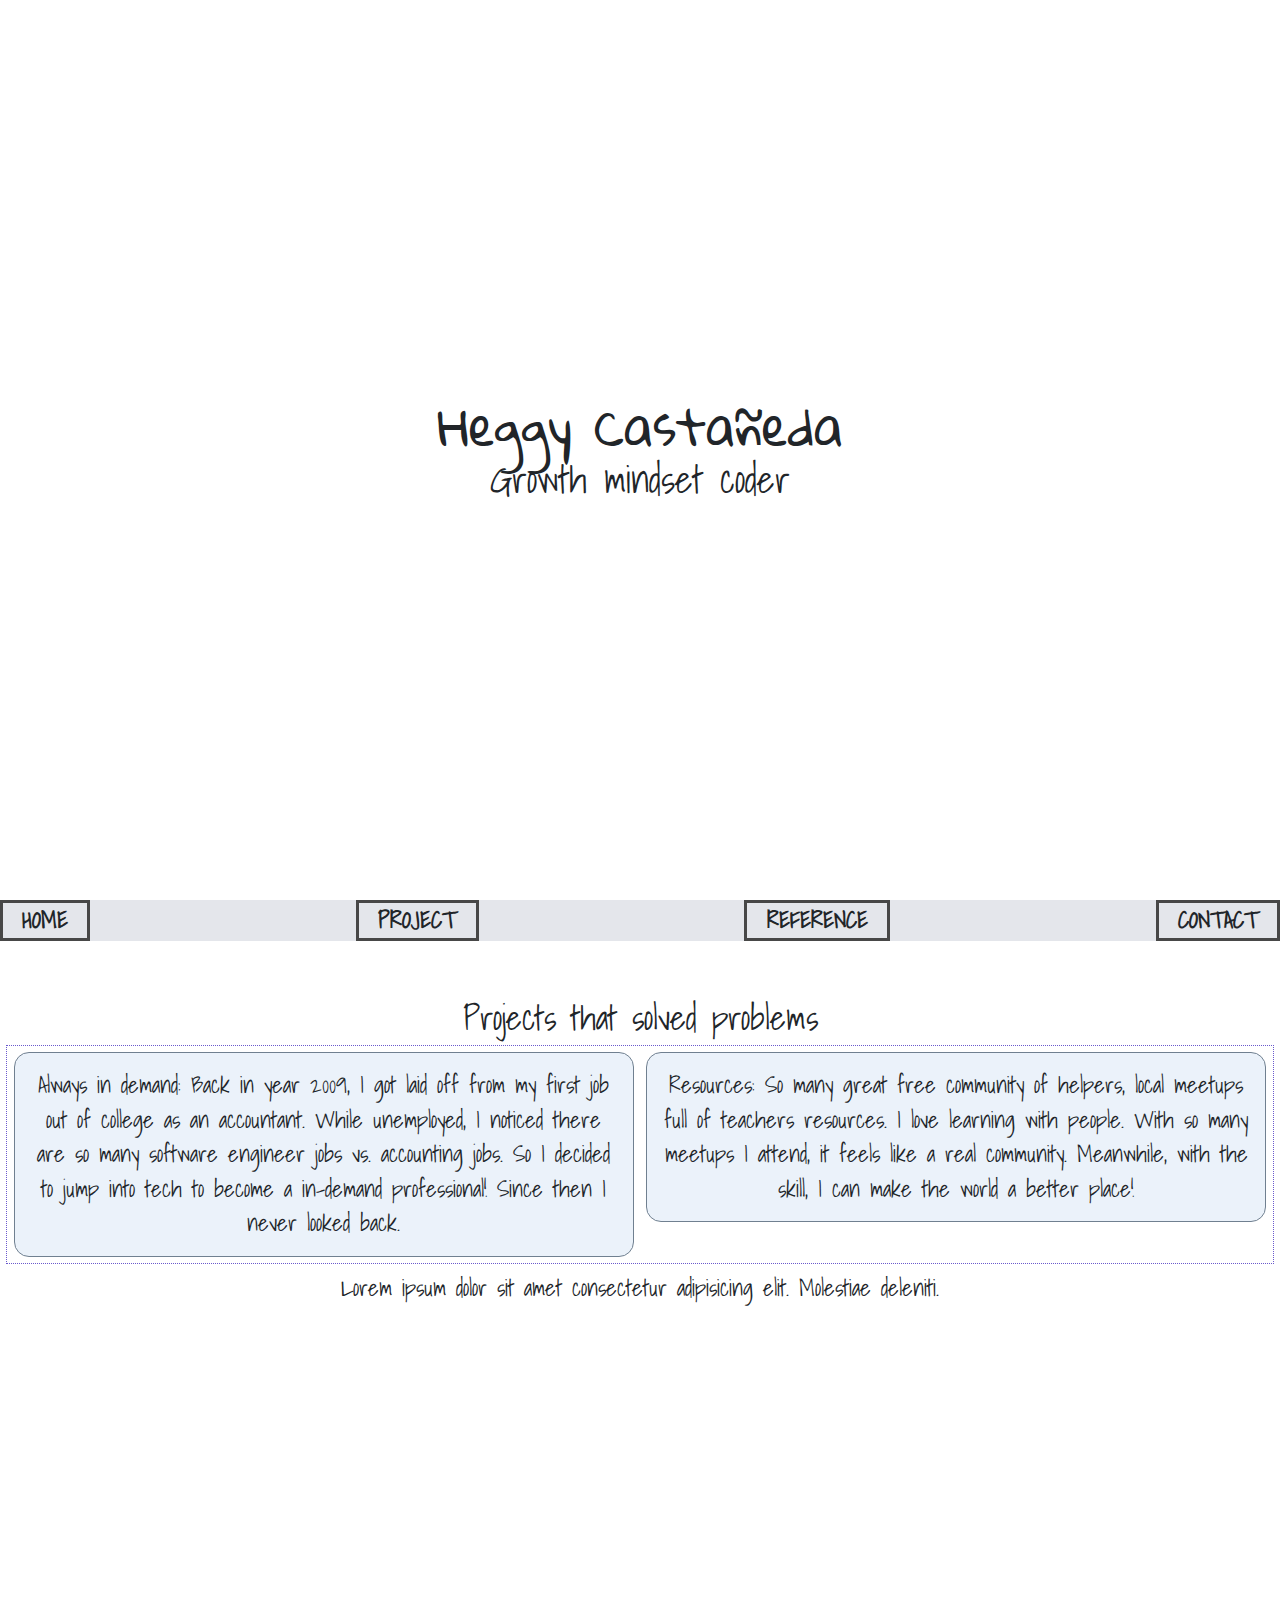
==== index.html @ a6bff555 "grid now has 2 kid col" ====
<!DOCTYPE html>
<html lang="en">
<head>
  <meta charset="UTF-8">
  <!-- must include following to make my site responsive -->
  <meta name="viewport" content="width=device-width, initial-scale=1.0">
  <meta http-equiv="X-UA-Compatible" content="ie=edge">
  <title>Portfolio | Heggy Castañeda</title>
  <!-- google font -->
  <link href="https://fonts.googleapis.com/css?family=Gloria+Hallelujah|Shadows+Into+Light" rel="stylesheet">
  <!-- font awesome -->
  <link rel="stylesheet" href="https://use.fontawesome.com/releases/v5.7.2/css/all.css" integrity="sha384-fnmOCqbTlWIlj8LyTjo7mOUStjsKC4pOpQbqyi7RrhN7udi9RwhKkMHpvLbHG9Sr" crossorigin="anonymous">
  <!-- bootstrap 4 -->
  <script src="https://code.jquery.com/jquery-3.2.1.slim.min.js" integrity="sha384-KJ3o2DKtIkvYIK3UENzmM7KCkRr/rE9/Qpg6aAZGJwFDMVNA/GpGFF93hXpG5KkN" crossorigin="anonymous"></script>
  <script src="https://cdnjs.cloudflare.com/ajax/libs/popper.js/1.12.9/umd/popper.min.js" integrity="sha384-ApNbgh9B+Y1QKtv3Rn7W3mgPxhU9K/ScQsAP7hUibX39j7fakFPskvXusvfa0b4Q" crossorigin="anonymous"></script>
  <link rel="stylesheet" href="https://maxcdn.bootstrapcdn.com/bootstrap/4.0.0/css/bootstrap.min.css" integrity="sha384-Gn5384xqQ1aoWXA+058RXPxPg6fy4IWvTNh0E263XmFcJlSAwiGgFAW/dAiS6JXm" crossorigin="anonymous">
  <script src="https://maxcdn.bootstrapcdn.com/bootstrap/4.0.0/js/bootstrap.min.js" integrity="sha384-JZR6Spejh4U02d8jOt6vLEHfe/JQGiRRSQQxSfFWpi1MquVdAyjUar5+76PVCmYl" crossorigin="anonymous"></script>
  <!-- custom style -->
  <link rel="stylesheet" href="css/style.css">

  <!-- favicon  -->
  <link rel="shortcut icon" href="https://cdn.glitch.com/cb093bfd-142f-45b3-bdb4-52ff49e0a1c2%2Fme.jpeg?1550895237146" type="image/x-icon">
  <!-- font awesome -->
  <link rel="stylesheet" href="https://use.fontawesome.com/releases/v5.7.2/css/all.css" integrity="sha384-fnmOCqbTlWIlj8LyTjo7mOUStjsKC4pOpQbqyi7RrhN7udi9RwhKkMHpvLbHG9Sr" crossorigin="anonymous">
</head>
<body>
  <header id="home"></header>
    <div id="landing-page-flex">
      <div class="top-level-wrapper-flex">
        <div id="top-level">
          <h1>Heggy Castañeda</h1>
        </div>
        <div id="subHeader">
          <h2>Growth mindset coder</h2>
        </div>
        <div class="bouncy arrow-point-down">
          <a class="fas fa-angle-double-down" href="project">
          </a>
        </div>
      </div>
    </div>
  </header> 

  <nav class="nav-wrapper-flex">
      <!-- href, id match so it can jump -->
      <!-- wrap the links so it is display: block -->
      <div><a href="#home">home</a></div> 
      <div><a href="#project">project</a></div> 
      <div><a href="#reference">reference</a></div>
      <div><a href="#contact">contact</a></div>
  </nav><!-- end of nav-wrapper -->
  <!-- hamburger menu -->
  <i class="fas fa-bars hamburger-menu-icon"></i>
  <div class="hamburger-nav-bar">
    <nav>
        <div><a href="#home">home</a></div> 
        <div><a href="#project">project</a></div>
        <div><a href="#reference">reference</a></div>
        <div><a href="#contact">contact</a></div>
    </nav><!-- end of nav-wrapper -->
  </div>
  <main>
    <section id="project">
      <div class="h3wrapper-flex">
        <h3>Projects that solved problems</h3>
      </div><!-- End of h3wrapper-flex-->

      <!-- ##### let's try grid here  ####-->
      <!-- for my parent grid container (grid-row) I add clearfix to keep following elements not intrude into my grid system -->
      <div class="grid-row clearfix">
        <div class="grid-column testi-grid-col-half">Always in demand: Back in year 2009, I got laid off from my first job out of college as an accountant.  While unemployed, I noticed there are so many software engineer jobs vs. accounting jobs. So I decided to jump into tech to become a in-demand professional!  Since then I never looked back.</div>
        <div class="grid-column testi-grid-col-half">Resources: So many great free community of helpers, local meetups full of teachers resources.  I love learning with people.  With so many meetups I attend, it feels like a real community.  Meanwhile, with the skill, I can make the world a better place!</div>
      </div><!-- end of why-grid-parentContainer -->
      


      <!-- carousel -->
      <!-- https://getbootstrap.com/docs/4.0/components/carousel/#with-captions -->
      <div class="carousel-item">
        <img src="./image/restapplg.png" alt="restaurant review">
        <!-- when user click go pop out and  -->
        <!--  <a href="https://wizardly-albattani-92f76c.netlify.com/"></a> -->
        <!-- hide them initially with .d-none and bring them back on medium-sized devices with .d-md-block. -->
        <div class="carousel-caption d-none d-md-block">
          <h5> restaurant review </h5>
          <p> Responsive site review restaurant </p>
        </div>
        <h3>Restaurant Review</h3>

        <!-- carousel -->
        <!-- https://getbootstrap.com/docs/4.0/components/carousel/#with-captions -->
        
      </div>
      <div class="carousel-item">
        <img src="./image/todoapp.png" alt="Todo app">
        <!-- when user click go pop out and  -->
        <!--  <a href="https://wizardly-albattani-92f76c.netlify.com/"></a> -->
        <!-- hide them initially with .d-none and bring them back on medium-sized devices with .d-md-block. -->
        <div class="carousel-caption d-none d-md-block">
          <h5> Todo app </h5>
          <p> Track your todos </p>
        </div>
      <!-- https://heggy231.github.io/todoList/ -->
      </div>
    </section>
    
    <section id="testimonial-flex-wrapper">
      <div id="testimonial-1">
        Lorem ipsum dolor sit amet consectetur adipisicing elit. Molestiae deleniti.
      </div>
      <div id="testimonial-2">
        Placeat ullam necessitatibus. Ea sit repellendus dolorum labore nesciunt, ab maxime ipsum aspernatur.
      </div>
      <div id="testimonial-3">
        Architecto et cumque minus, provident porro perspiciatis.
      </div>
    </section>
    <section id="contact"></section>
  </main>
  <footer id="social-flex">
      <i class="fab fa-linkedin-in"></i> |
  </footer>
  <script src="./script.js"
  ></script>
</body>
</html>
---- css/style.css ----
/* Color Palette 
https://coolors.co/848fa5-f2f6d0-474747-ebf2fa-829191
sweet pea https://coolors.co/ac92a6-7a918d-d8d5db-eae8ff-d2d5dd
#474747: OUTER SPACE 
#F2F6D0: LIGHT GOLDENROD YELLOW
#EAE8FF: GLITTER 
#D8D5DB: GAINSBORO
#D2D5DD: LIGHT GRAY
#EBF2FA: ANTI-FLASH WHITE
google font custom fonts
font-family: 'Shadows Into Light', cursive; (fun)
font-family: 'Gloria Hallelujah', cursive; (fun thick)

*/

/* Global overrides
   ================================================================ */

/* box sizing */
html {
  box-sizing: border-box;
}
*, *:before, *:after {
  box-sizing: inherit;
}
/* ----- end of  box sizing https://css-tricks.com/box-sizing/ ---- */

/* clearfix keeps following elements to come inside of floated elements */
.clearfix:after {
  display: table;
  clear: both;
  content: "";
}

html {

  /* makes the font size 10px in rem easy calculation 
  browser overall font-size 16px > 16 * .625 = 10px
  1.6 rem * 10px = 16px */
  /* Usually default font-size of the browser is 16px. Setting font-size: 100% will make 1rem = 16px. But it will make calculations a little difficult. A better way is to set font-size: 62.5%. Because 62.5% of 16px is 10px. Which makes 1rem = 10px.
  https://medium.com/code-better/css-units-for-font-size-px-em-rem-79f7e592bb97
  */
  font-size: 62.5%; /* 1em = 10px */
  color: #474747; /* OUTER SPACE */
  background-color: #EBF2FA; /* ANTI-FLASH WHITE */
}
/* catch all for overflow */
img, embed, object, video {
  max-width: 100%;
}

a {
  font-weight: bold;
  color: inherit;
  text-decoration: none;
}

a:hover {
  /* color: #F2F6D0; LIGHT GOLDENROD YELLOW */
  background-color: #D8D5DB; /* GAINSBORO*/
  /* rounded hover highlite */
  border-radius: 1rem;
  text-decoration: none;
}

html, body, main {
  /* 100% of height of viewport
  https://youtu.be/wBlBTO7mqoI?t=659 
    always put body 100vh, margin: 0 when starting project
  */
  min-height: 100vh;
  width: 100%;
  font-family: 'Shadows Into Light', cursive;
  font-size: 1.2rem;
  /* center things */
  margin: 0 auto;
  text-align: center;
}
body {
  height: 100%;
  /* margin: 0 1rem; */
}
/* Layout
   ================================================================ */
/* ####### centered name on landing page ######### */
/* https://git.generalassemb.ly/sf-wdi-51/css-flexbox#flexbox-to-the-rescue 
   https://codepen.io/heggy231/pen/omKxwr
*/
#landing-page-flex {
  /* transform: translate(50%, 50%); */
  height: 100vh;
  /* width: 100vw; */
  display:flex;
  margin: 0 auto;
  /* flex direction default is row so set it column */
  flex-direction: column;
  /* text is center */
  justify-content: center;
  align-items: center;
}

/* Arrow down indication for more content below */
/* https://git.generalassemb.ly/ga-wdi-lessons/css-animations 
 * keyframe animations: 
 * To keyframe animate a CSS element, we need two components - the animation structure itself, and then a call to the animation with specific instructions. 
 * https://webdesign.tutsplus.com/articles/15-inspiring-examples-of-css-animation-on-codepen--cms-23937
 * https://www.w3schools.com/css/css3_animations.asp

 */
/* [x] little arrow bounce 
      [x] bouncing arrow
        - https://codepen.io/bisaillonyannick/pen/pvZeGg

        - https://developer.mozilla.org/en-US/docs/Web/CSS/animation-name
*/
.top-level-wrapper-flex {
  display:flex;
  flex-direction: column;
  /* where do I want my main axis to be here I want centered 
  https://youtu.be/wBlBTO7mqoI?t=1050
  */
  /* use outline when testing this doesn't takce up any space! */
  /* outline: 3px red; */
  justify-content: center;
  align-items: center;
}


/* to animate: 1) call the animation name, 2) set keyframes time and (x,y) coordinates*/
.bouncy {
  -webkit-animation-name: bounce;
  -webkit-animation-duration: 5s;
  -webkit-animation-iteration-count: infinite;
  animation-name: bounce;
  animation-duration: 5s;
  animation-iteration-count: infinite;
}
/* tell css how bounce will behave */
/* @keyframes bounce {
  0% {
    transform: translate(0, 0)
  } */
  /* https://css-tricks.com/css-keyframe-animation-delay-iterations/ 
   https://css-tricks.com/almanac/properties/a/animation/
  */
@keyframes bounce {
  0% {
    transform: translate(0, 0);
  }
  20% {
    transform: translate(0, 0);
  }
  40% {
    transform: translate(0, 4rem);
  }
  60% {
    transform: translate(0, 0);
  }
  80% {
    transform: translate(0, 2rem);
  }
  90% {
    transform: translate(0, 0);
  }
  100% {
    transform: translate(0, 0);
  }
}

/* ###### creating nav bar using flex ######## */
.nav-wrapper-flex {
  overflow: hidden;
  display: flex;
  /* how much each flex item div will grown relative to rest */
  justify-content: space-between;
  background-color: rgba(210, 213, 221, 0.6) /* light gray with transp*/

}

/* Navbar links */
.nav-wrapper-flex div {
  text-align: center;
  text-decoration: none;
  text-transform: uppercase;
  border: solid, #474747 !important;
}
.nav-wrapper-flex div a {
  /* adding padding so that when hover background color covers whole thing  */
  padding: 0 1rem;
}

/* ###### sticky nav bar ######## */
/* https://git.generalassemb.ly/sf-wdi-51/css-flexbox#problem-2-make-the-footer-stick 

w3 https://www.w3schools.com/jsref/tryit.asp?filename=tryjsref_prop_element_offsettop_sticky
*/

.sticky-nav {
  position: fixed;
  top:0;
  width: 100vw;
}

/* Add cushion for smooth movement (as the navigation bar becomes sticky to the top (position:fixed and top:0) */
.sticky, main {
  padding-top: 3rem;
}

/* Headings
   ================================================================ */
h1, h2, h3, h4, h5, h6 {
  margin: 0;
  padding: 0;
}
#top-level {
  font-family: 'Gloria Hallelujah', cursive;
}


/* Parallax Scrolling Effect */
/* https://www.youtube.com/watch?v=d34GsFz-HkY&feature=youtu.be */
/* 
[ ] find cool 2 img - background img credit: natbg.com
https://www.maxpixel.net/Coral-Volcanic-Rock-Background-Great-Adventure-3062014
[ ] add parallex effect page

*/

/* hamburger menu */

.hamburger-nav-bar {
  display: none;
}
.hamburger-menu-icon {
  display: none !important;
}
/* Testimonial */
#testimonial-flex-wrapper {
  display: flex;
  justify-content: center;
  
}

#testimonial-flex-wrapper div {
  text-align: center;
}

#testimonial-2, #testimonial-3 {
  display: none;
}

.h3wrapper-flex {
  display: flex;
  justify-content: center;
}

/* Grid why I started coding */
/* https://git.generalassemb.ly/sf-wdi-51/wireframes-layouts-grid-systems#introduction-grids */

/* Filter out only first-generation child tags grid-column.  But no nested ones (second-gen) doesn't get picked!!
section > .grid-column */
section .grid-column {
  padding: 15px;
  background-color: #EBF2FA;
  
}
/* But changing padding wouldn't make a difference since box-sizing is set to border-box
   Add border to see where my col sits
*/
/* for my parent grid container I add clearfix to keep following elements not intrude into my grid system */
.grid-row {
  margin: .5%;  /* Question:  why right side doesn't get margin??? */
  /* put border around my row during testing */
  border: 1px dotted slateblue;
}
.grid-column {
  /* lets make col to float */
  float: left;
  margin: .5%;
  position: relative;
  /* put border around my col during testing */
  border: 1px solid slategray;
  border-radius: 15px; /* make my box round edge*/
  /* I put center text-align to my main section already. so just inherit it please */
  text-align: inherit;
}
/* set my kid col to take up hal of parent row grid container */
.testi-grid-col-half {
  width: 49%; /* remeber I added margin .5 on this col so I need to minu 1% (left, right) it can't be 50% here*/
}
/*
cheatsheet for grid calc for all dimension
Remember, all grid must equal to 12 in total 
.column-1 { width: 8.33%; }
.column-2 { width: 16.66%; }
.column-3 { width: 25%; }
.column-4 { width: 33.33%; }
.column-5 { width: 41.66%; }
.column-6 { width: 50%; }
.column-7 { width: 58.33%; }
.column-8 { width: 66.66%; }
.column-9 { width: 75%; }
.column-10 { width: 83.33%; }
.column-11 { width: 91.66%; }
.column-12 { width: 100%; }
*/
/* (n / 12) * 100 = 6/12 * 100 =  16.66% */



/* Footer
   ================================================================ */
footer {
  clear: both;
  color: #bbb;
  display: flex;
  justify-content: center;
}

/* when viewport width is 690px or less do this*/
@media only screen and (max-width: 690px) {
  .hamburger-menu-icon {
    display: block !important;
  }
  .nav-wrapper-flex {
    display: none;
  }
}
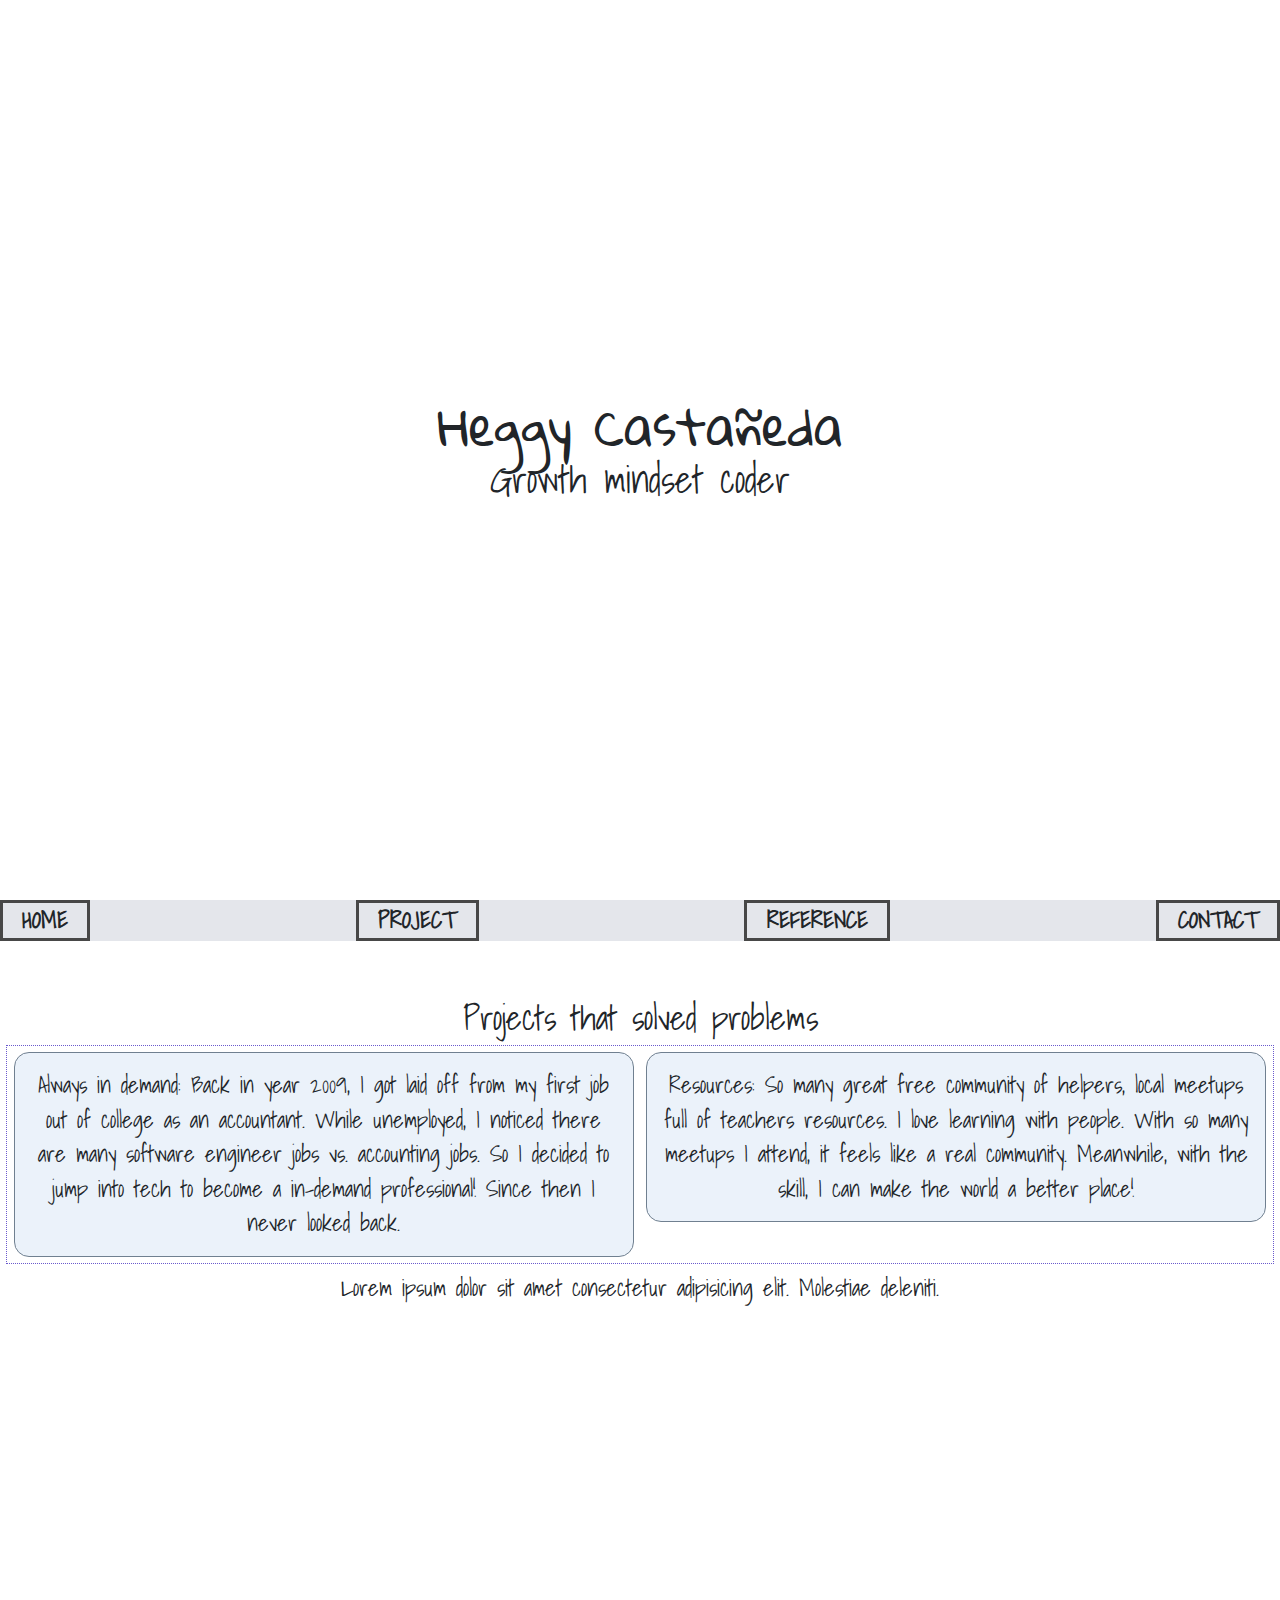
==== commit 572b1356: "setTime out with no () attempt#2" ====
--- a/index.html
+++ b/index.html
@@ -69,7 +69,7 @@
       <!-- ##### let's try grid here  ####-->
       <!-- for my parent grid container (grid-row) I add clearfix to keep following elements not intrude into my grid system -->
       <div class="grid-row clearfix">
-        <div class="grid-column testi-grid-col-half">Always in demand: Back in year 2009, I got laid off from my first job out of college as an accountant.  While unemployed, I noticed there are so many software engineer jobs vs. accounting jobs. So I decided to jump into tech to become a in-demand professional!  Since then I never looked back.</div>
+        <div class="grid-column testi-grid-col-half">Always in demand: Back in year 2009, I got laid off from my first job out of college as an accountant.  While unemployed, I noticed there are many software engineer jobs vs. accounting jobs. So I decided to jump into tech to become a in-demand professional!  Since then I never looked back.</div>
         <div class="grid-column testi-grid-col-half">Resources: So many great free community of helpers, local meetups full of teachers resources.  I love learning with people.  With so many meetups I attend, it feels like a real community.  Meanwhile, with the skill, I can make the world a better place!</div>
       </div><!-- end of why-grid-parentContainer -->
       
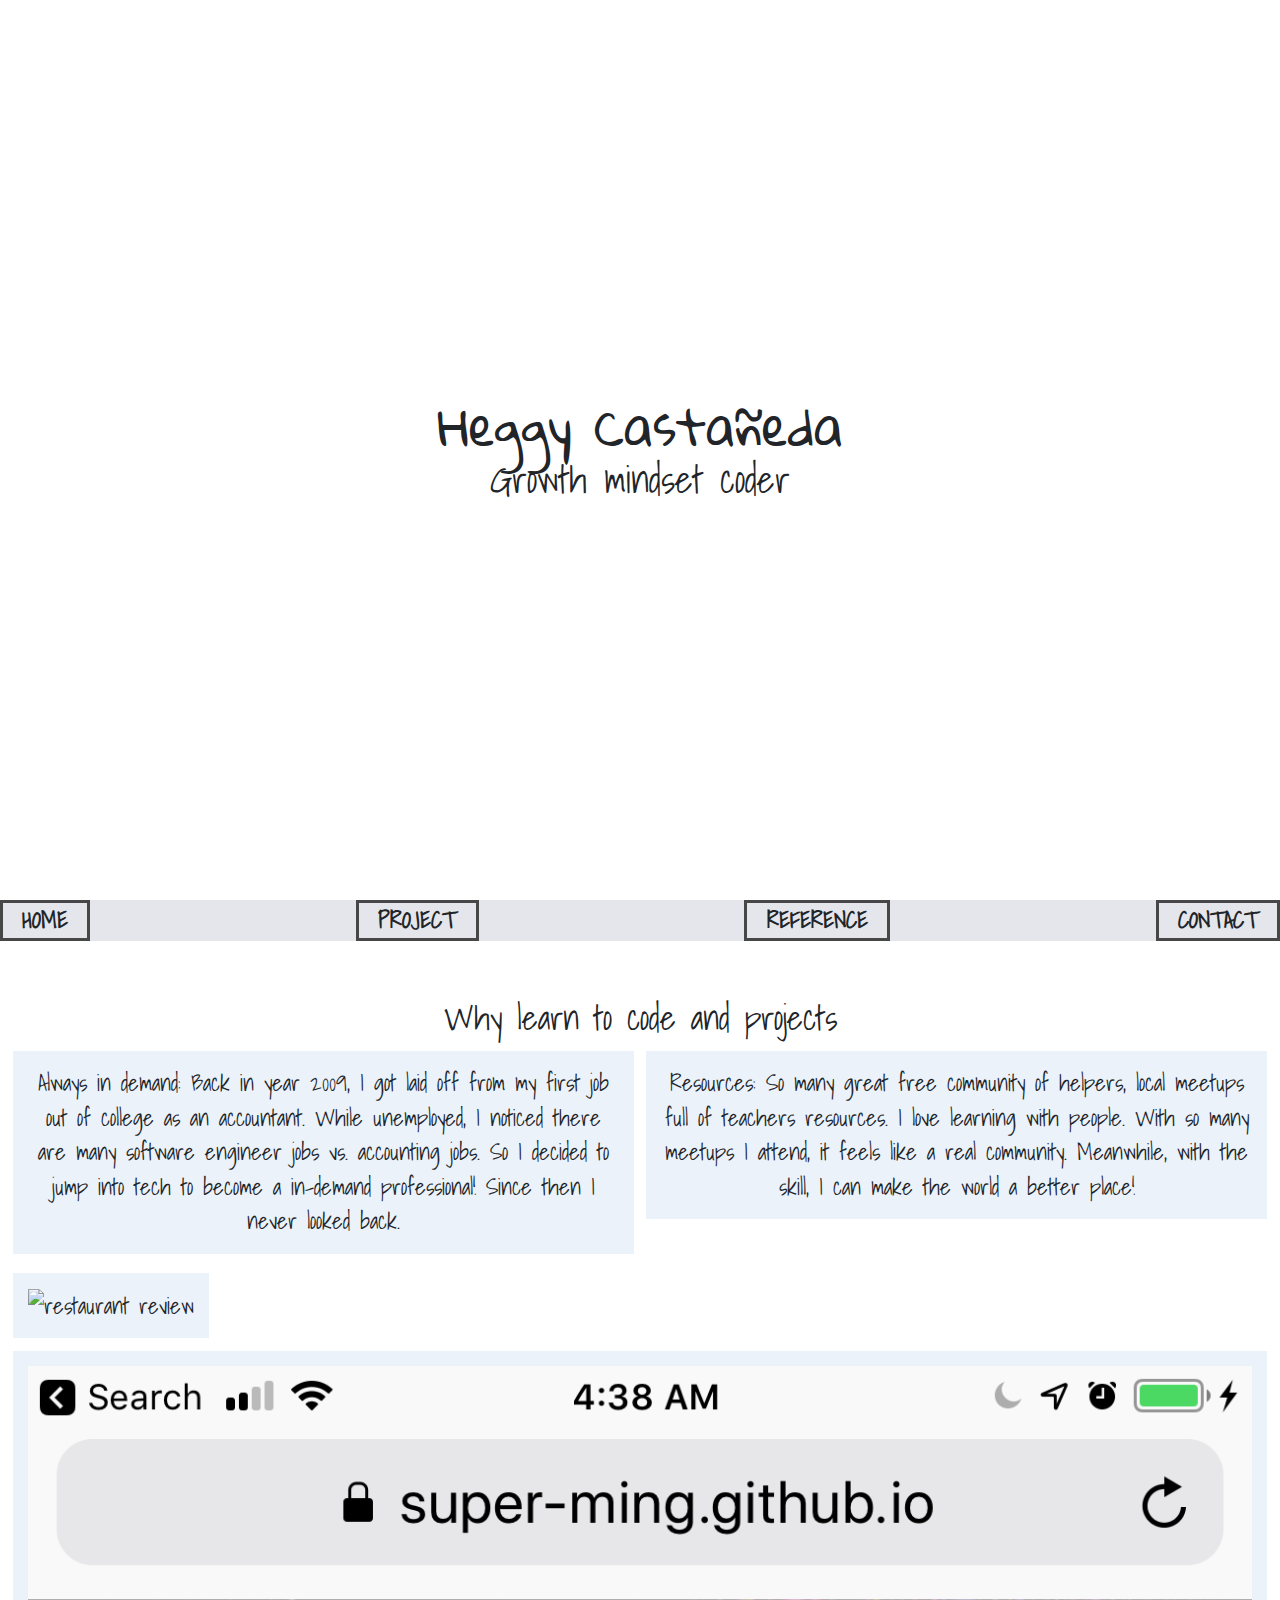
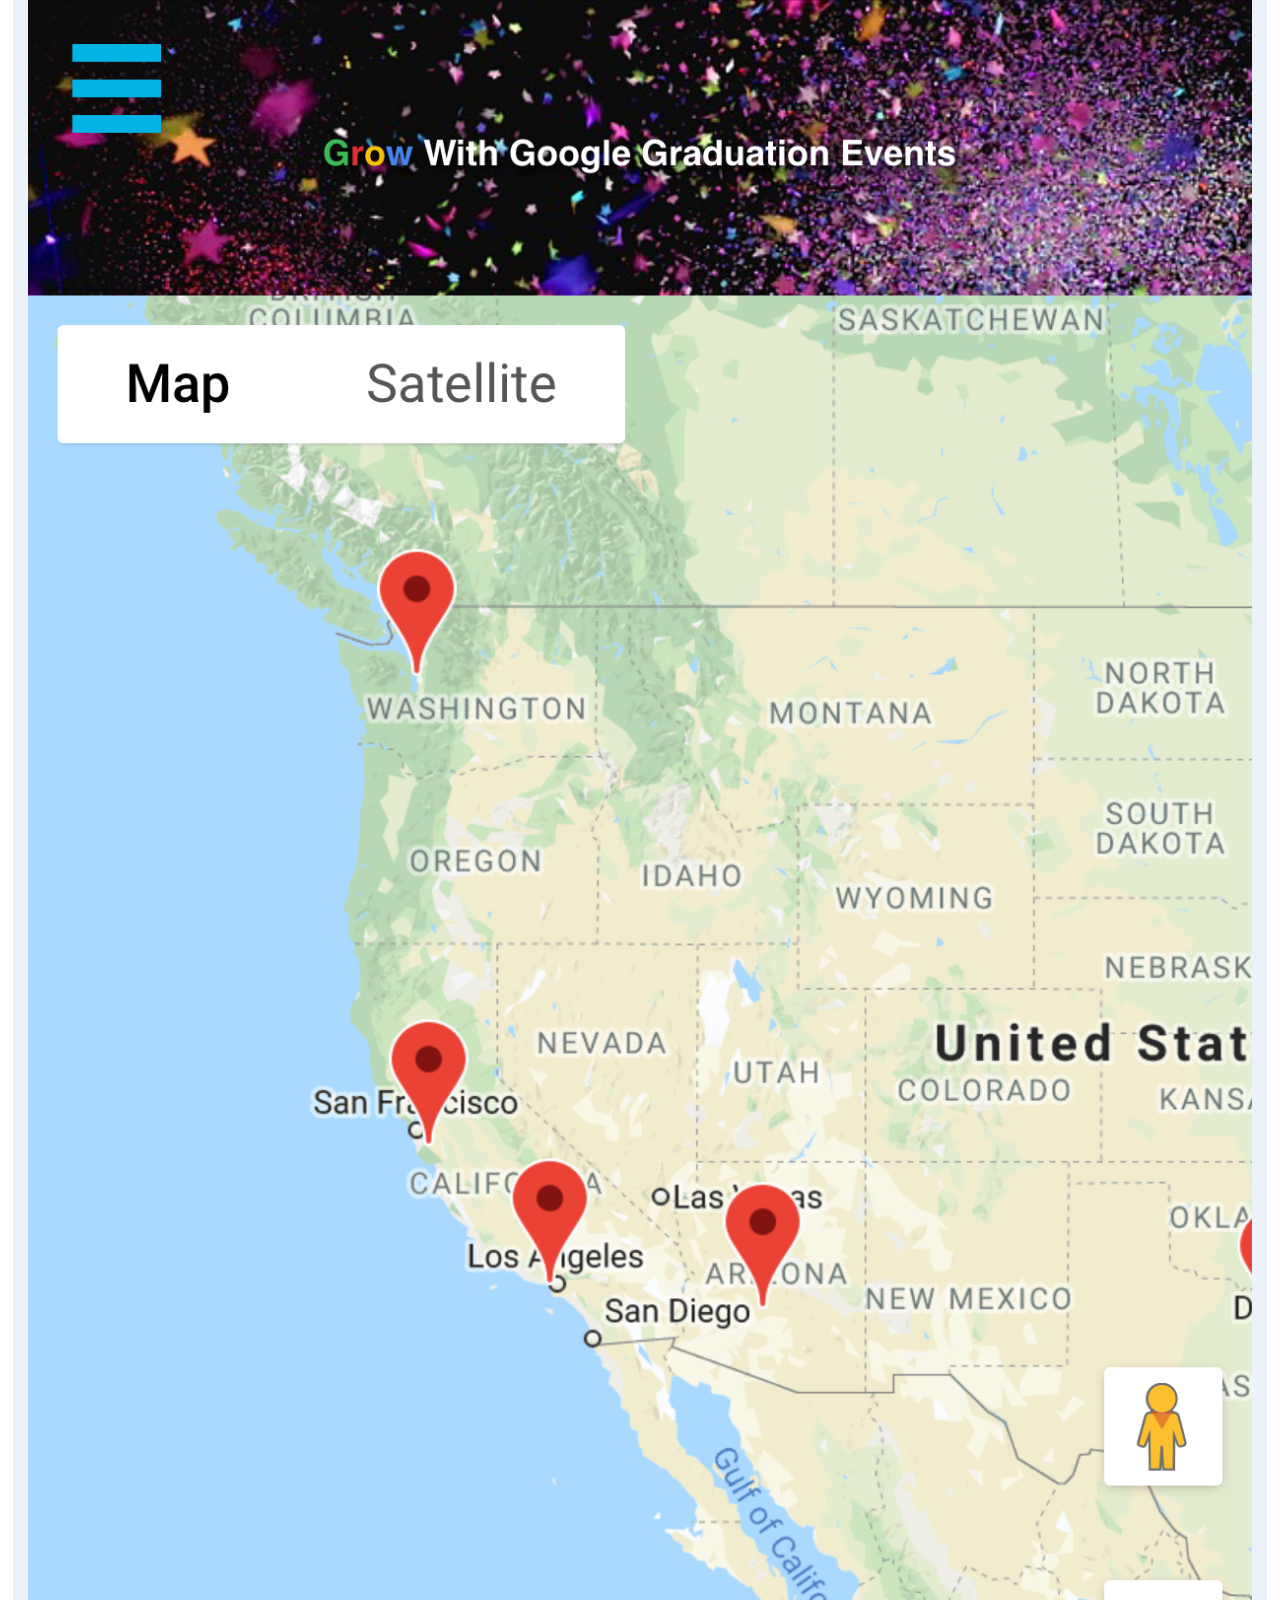
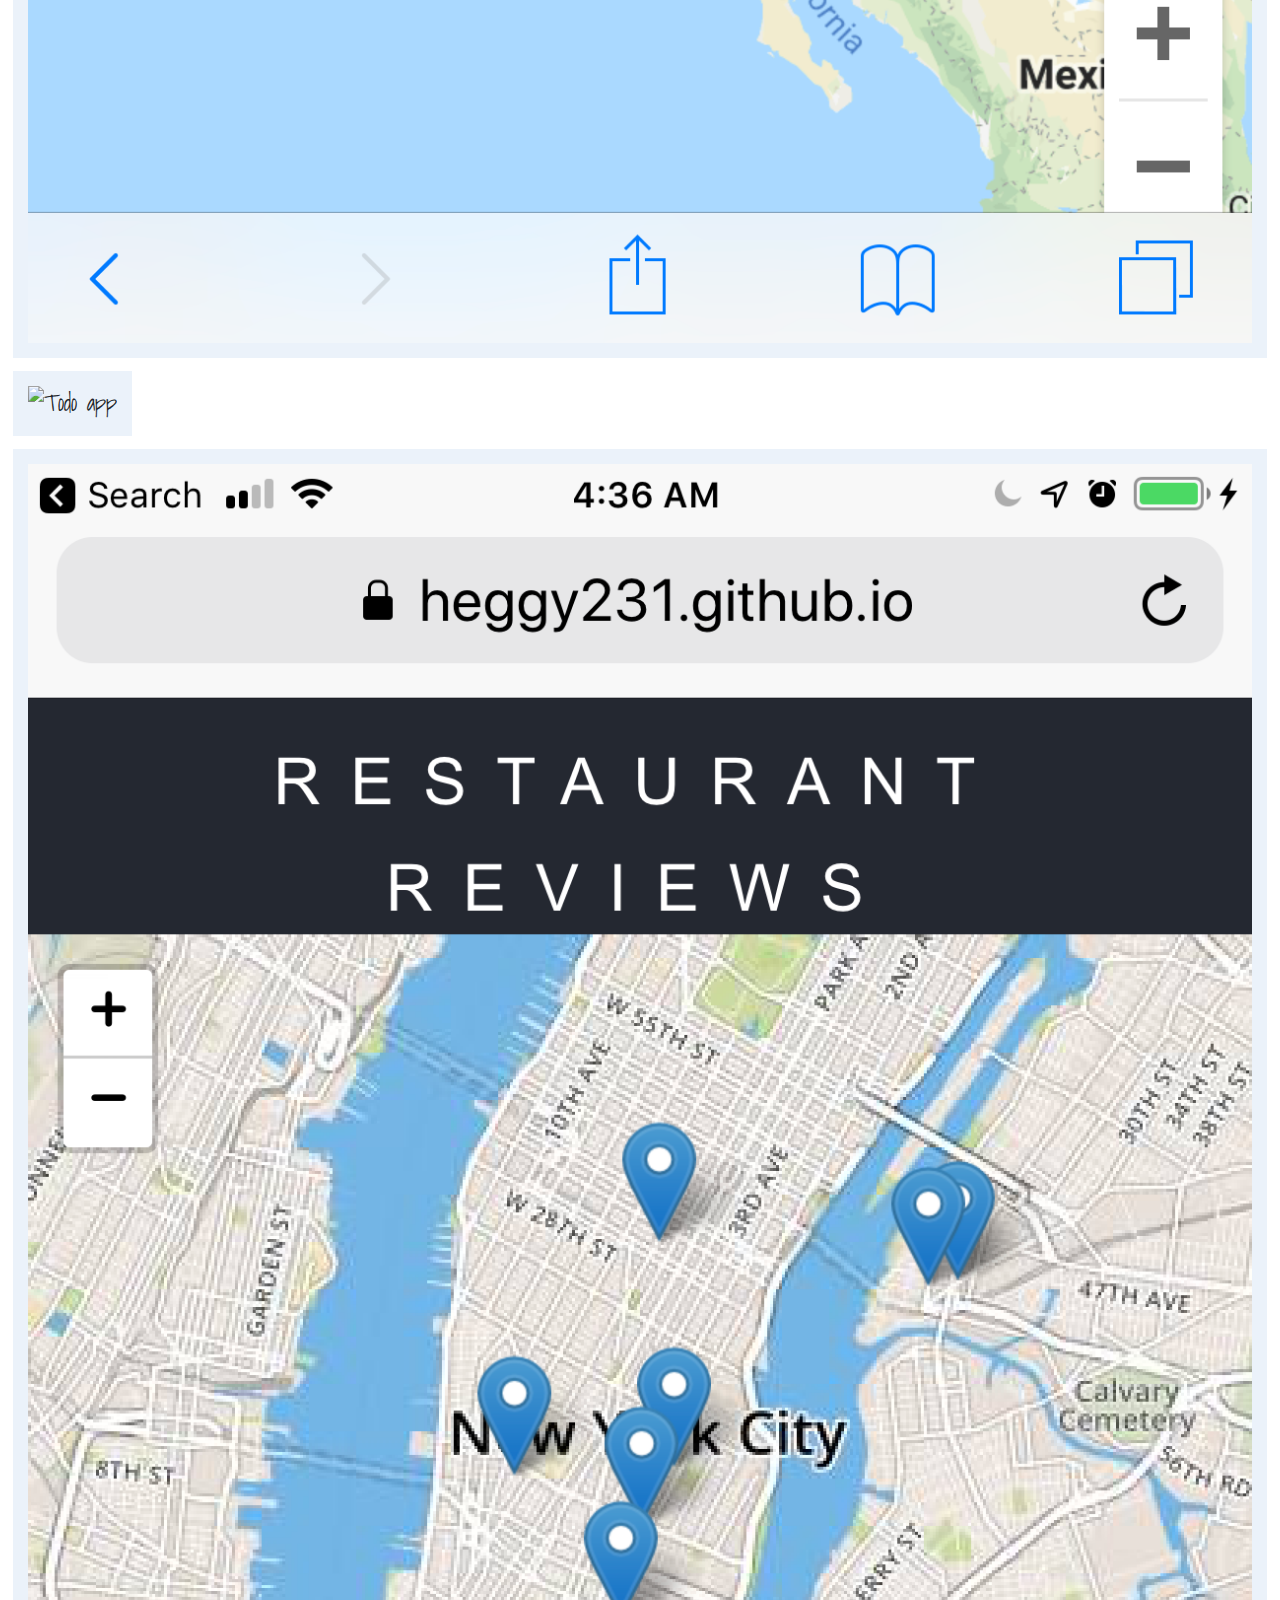
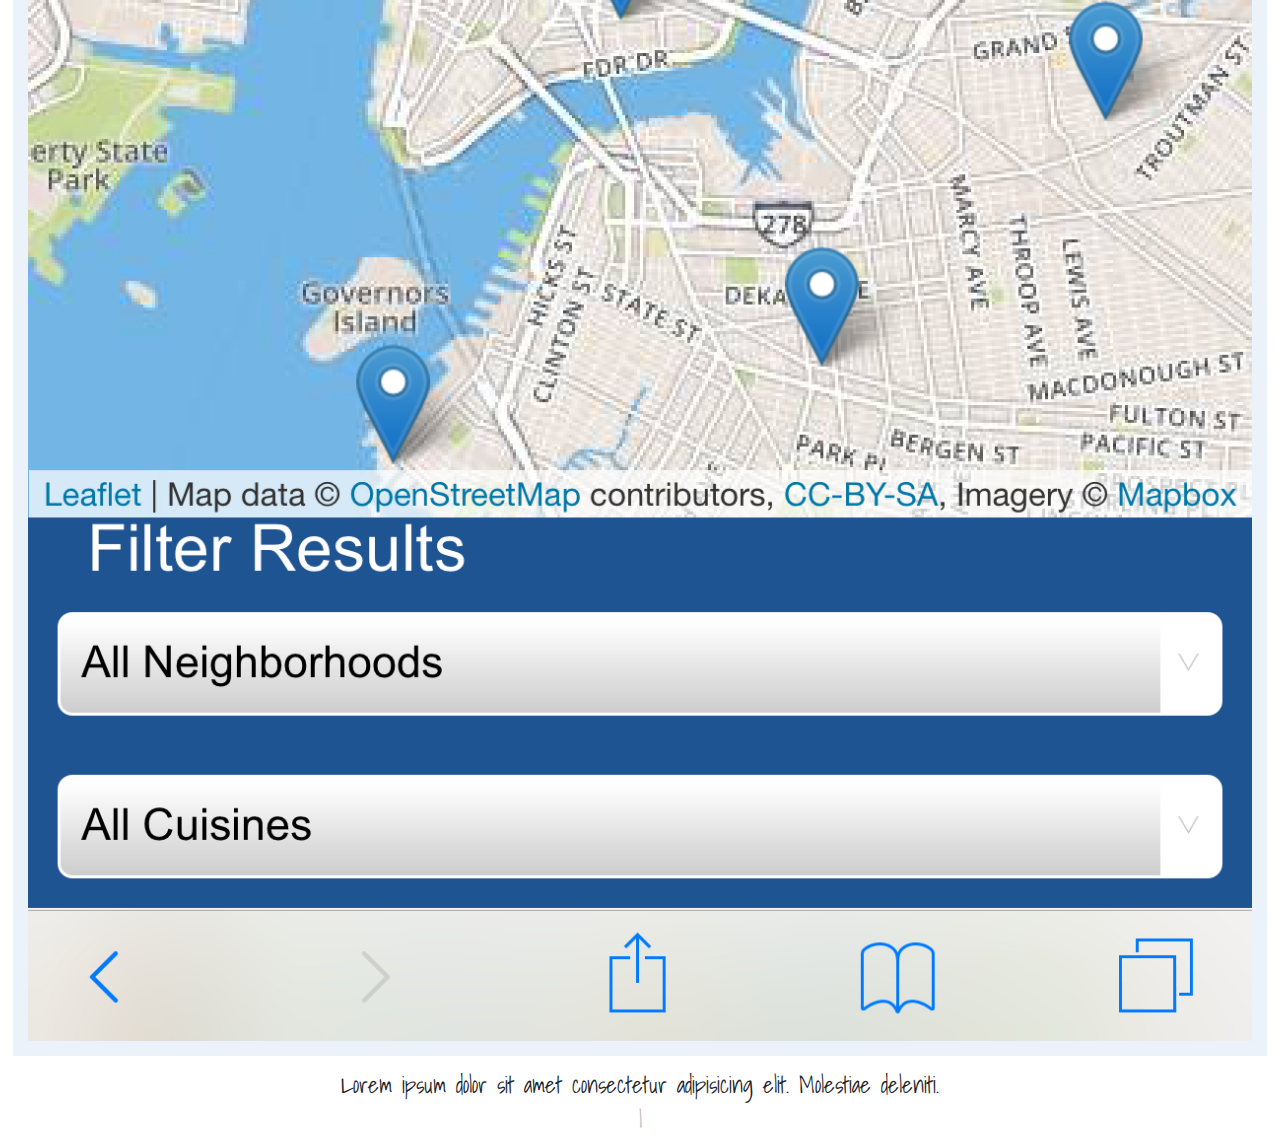
==== commit faaacd77: "grab ".mycarousel-container > div"" ====
--- a/index.html
+++ b/index.html
@@ -63,7 +63,7 @@
   <main>
     <section id="project">
       <div class="h3wrapper-flex">
-        <h3>Projects that solved problems</h3>
+        <h3>Why learn to code and projects</h3>
       </div><!-- End of h3wrapper-flex-->
 
       <!-- ##### let's try grid here  ####-->
@@ -72,38 +72,28 @@
         <div class="grid-column testi-grid-col-half">Always in demand: Back in year 2009, I got laid off from my first job out of college as an accountant.  While unemployed, I noticed there are many software engineer jobs vs. accounting jobs. So I decided to jump into tech to become a in-demand professional!  Since then I never looked back.</div>
         <div class="grid-column testi-grid-col-half">Resources: So many great free community of helpers, local meetups full of teachers resources.  I love learning with people.  With so many meetups I attend, it feels like a real community.  Meanwhile, with the skill, I can make the world a better place!</div>
       </div><!-- end of why-grid-parentContainer -->
+<!-- #### carousel #### -->
+      <!-- https://getbootstrap.com/docs/4.0/components/carousel/#with-captions 
       
-
-
-      <!-- carousel -->
-      <!-- https://getbootstrap.com/docs/4.0/components/carousel/#with-captions -->
-      <div class="carousel-item">
-        <img src="./image/restapplg.png" alt="restaurant review">
-        <!-- when user click go pop out and  -->
-        <!--  <a href="https://wizardly-albattani-92f76c.netlify.com/"></a> -->
-        <!-- hide them initially with .d-none and bring them back on medium-sized devices with .d-md-block. -->
-        <div class="carousel-caption d-none d-md-block">
-          <h5> restaurant review </h5>
-          <p> Responsive site review restaurant </p>
+      jquery 
+      https://www.w3schools.com/bootstrap/tryit.asp?filename=trybs_ref_js_carousel2&stacked=h
+      -->
+      <!-- bootsrap grid for my carousel https://getbootstrap.com/docs/4.1/layout/grid/ -->
+      <div class="grid-row mycarousel-container clearfix">
+        <div class="grid-column mycarousel-item-1">
+          <img src="./image/pika.PNG" alt="restaurant review">
         </div>
-        <h3>Restaurant Review</h3>
-
-        <!-- carousel -->
-        <!-- https://getbootstrap.com/docs/4.0/components/carousel/#with-captions -->
-        
-      </div>
-      <div class="carousel-item">
-        <img src="./image/todoapp.png" alt="Todo app">
-        <!-- when user click go pop out and  -->
-        <!--  <a href="https://wizardly-albattani-92f76c.netlify.com/"></a> -->
-        <!-- hide them initially with .d-none and bring them back on medium-sized devices with .d-md-block. -->
-        <div class="carousel-caption d-none d-md-block">
-          <h5> Todo app </h5>
-          <p> Track your todos </p>
+        <div class="grid-column mycarousel-item-2">
+          <img src="./image/party.PNG" alt="Todo app">
         </div>
-      <!-- https://heggy231.github.io/todoList/ -->
-      </div>
-    </section>
+        <div class="grid-column mycarousel-item-3">
+          <img src="./image/maudie.PNG" alt="Todo app">
+        </div>
+        <div class="grid-column mycarousel-item-4">
+          <img src="./image/yelp.PNG" alt="Todo app">
+        </div>
+      </div><!-- #### end of mycarousel-container #### -->
+    </section><!-- #### end of project #### -->
     
     <section id="testimonial-flex-wrapper">
       <div id="testimonial-1">
--- a/css/style.css
+++ b/css/style.css
@@ -271,7 +271,7 @@
 .grid-row {
   margin: .5%;  /* Question:  why right side doesn't get margin??? */
   /* put border around my row during testing */
-  border: 1px dotted slateblue;
+  /* border: 1px dotted slateblue; */
 }
 .grid-column {
   /* lets make col to float */
@@ -279,18 +279,21 @@
   margin: .5%;
   position: relative;
   /* put border around my col during testing */
-  border: 1px solid slategray;
-  border-radius: 15px; /* make my box round edge*/
+  /* border: 1px solid slategray; */
+  /* border-radius: 15px; make my box round edge */
   /* I put center text-align to my main section already. so just inherit it please */
   text-align: inherit;
 }
 /* set my kid col to take up hal of parent row grid container */
 .testi-grid-col-half {
-  width: 49%; /* remeber I added margin .5 on this col so I need to minu 1% (left, right) it can't be 50% here*/
+  width: 49%; /* remember I added margin .5 on this col so I need to minu 1% (left, right) it can't be 50% here*/
 }
 /*
 cheatsheet for grid calc for all dimension
 Remember, all grid must equal to 12 in total 
+Also if you added margin to the column take that amount out
+    from the 100% width!! 
+
 .column-1 { width: 8.33%; }
 .column-2 { width: 16.66%; }
 .column-3 { width: 25%; }
@@ -306,7 +309,13 @@
 */
 /* (n / 12) * 100 = 6/12 * 100 =  16.66% */
 
-
+/* ########## caroussel ########### */
+.mycarousel-container {
+  
+}
+.mycarousel-item {
+  width: 24%;
+}
 
 /* Footer
    ================================================================ */
@@ -325,4 +334,9 @@
   .nav-wrapper-flex {
     display: none;
   }
+
+  /* for grid https://www.w3schools.com/css/tryit.asp?filename=tryresponsive_breakpoints */
+  .testi-grid-col-half {
+    width: 99%;
+  }
 }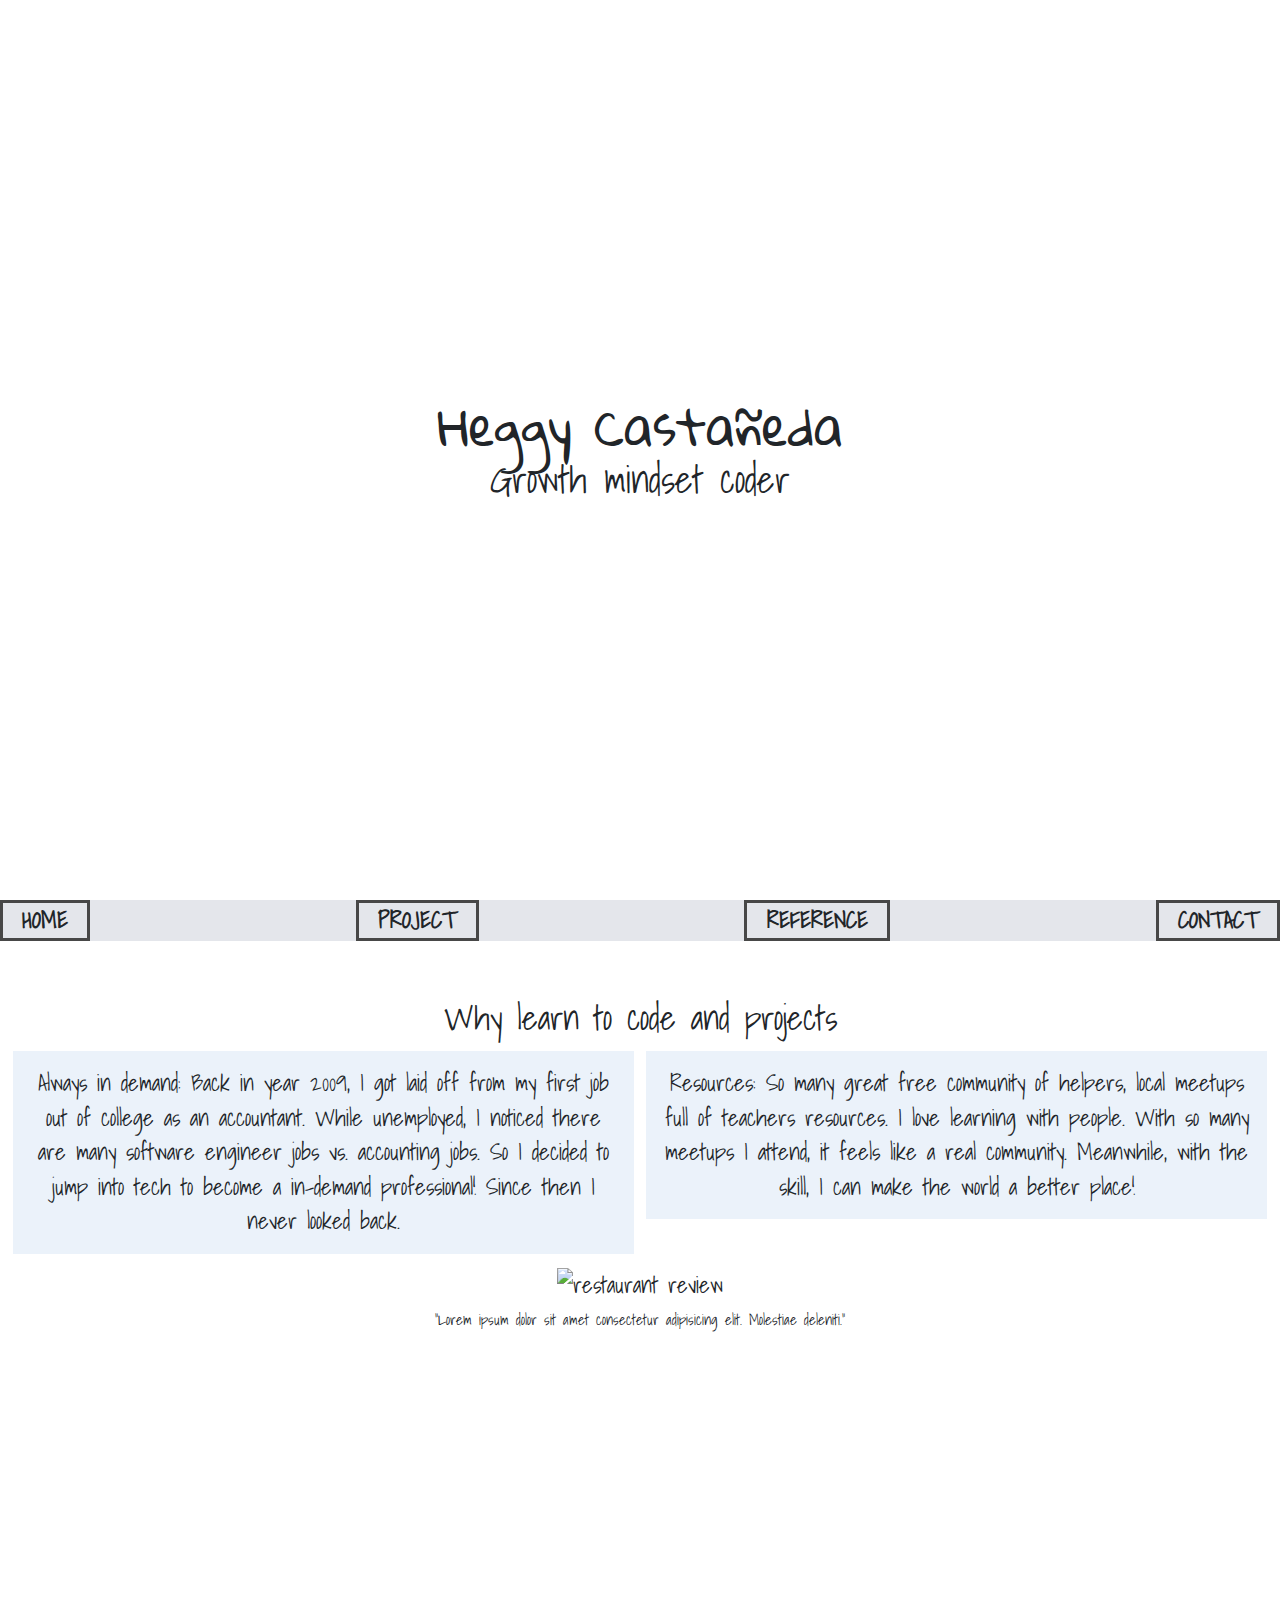
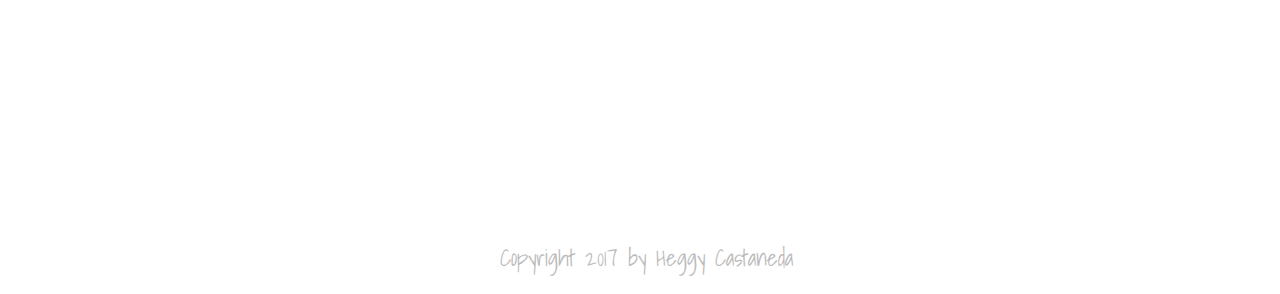
==== commit 790c1b6b: "arrow is not working" ====
--- a/index.html
+++ b/index.html
@@ -69,8 +69,8 @@
       <!-- ##### let's try grid here  ####-->
       <!-- for my parent grid container (grid-row) I add clearfix to keep following elements not intrude into my grid system -->
       <div class="grid-row clearfix">
-        <div class="grid-column testi-grid-col-half">Always in demand: Back in year 2009, I got laid off from my first job out of college as an accountant.  While unemployed, I noticed there are many software engineer jobs vs. accounting jobs. So I decided to jump into tech to become a in-demand professional!  Since then I never looked back.</div>
-        <div class="grid-column testi-grid-col-half">Resources: So many great free community of helpers, local meetups full of teachers resources.  I love learning with people.  With so many meetups I attend, it feels like a real community.  Meanwhile, with the skill, I can make the world a better place!</div>
+        <div class="grid-column why-grid-col-half">Always in demand: Back in year 2009, I got laid off from my first job out of college as an accountant.  While unemployed, I noticed there are many software engineer jobs vs. accounting jobs. So I decided to jump into tech to become a in-demand professional!  Since then I never looked back.</div>
+        <div class="grid-column why-grid-col-half">Resources: So many great free community of helpers, local meetups full of teachers resources.  I love learning with people.  With so many meetups I attend, it feels like a real community.  Meanwhile, with the skill, I can make the world a better place!</div>
       </div><!-- end of why-grid-parentContainer -->
 <!-- #### carousel #### -->
       <!-- https://getbootstrap.com/docs/4.0/components/carousel/#with-captions 
@@ -79,37 +79,46 @@
       https://www.w3schools.com/bootstrap/tryit.asp?filename=trybs_ref_js_carousel2&stacked=h
       -->
       <!-- bootsrap grid for my carousel https://getbootstrap.com/docs/4.1/layout/grid/ -->
-      <div class="grid-row mycarousel-container clearfix">
-        <div class="grid-column mycarousel-item-1">
+      <div id="mycarousel-flex-wrapper" class="grid-row clearfix">
+        <div id="navLeft"><i class="fas fa-arrow-left"></i></div>
+
+        <div id="mycarousel-item-1" class="myProjectPhoto">
           <img src="./image/pika.PNG" alt="restaurant review">
         </div>
-        <div class="grid-column mycarousel-item-2">
+        <div id="mycarousel-item-2" class="myProjectPhoto">
           <img src="./image/party.PNG" alt="Todo app">
         </div>
-        <div class="grid-column mycarousel-item-3">
+        <div id="mycarousel-item-3" class="myProjectPhoto">
           <img src="./image/maudie.PNG" alt="Todo app">
         </div>
-        <div class="grid-column mycarousel-item-4">
+        <div id="mycarousel-item-4" class="myProjectPhoto">
           <img src="./image/yelp.PNG" alt="Todo app">
         </div>
-      </div><!-- #### end of mycarousel-container #### -->
+        <!-- end of project photos  -->
+        <div id="navRight"><i class="fas fa-arrow-right"></i></div>
+      </div><!-- #### end of mycarousel-wrapper #### -->
     </section><!-- #### end of project #### -->
     
     <section id="testimonial-flex-wrapper">
       <div id="testimonial-1">
-        Lorem ipsum dolor sit amet consectetur adipisicing elit. Molestiae deleniti.
+        "Lorem ipsum dolor sit amet consectetur adipisicing elit. Molestiae deleniti."
       </div>
       <div id="testimonial-2">
-        Placeat ullam necessitatibus. Ea sit repellendus dolorum labore nesciunt, ab maxime ipsum aspernatur.
+        "Placeat ullam necessitatibus. Ea sit repellendus dolorum labore nesciunt, ab maxime ipsum aspernatur."
       </div>
       <div id="testimonial-3">
-        Architecto et cumque minus, provident porro perspiciatis.
+        "Architecto et cumque minus, provident porro perspiciatis."
       </div>
     </section>
     <section id="contact"></section>
   </main>
   <footer id="social-flex">
-      <i class="fab fa-linkedin-in"></i> |
+      <a href="https://www.linkedin.com/in/heggy/" target="_blank">
+        <i class="fab fa-linkedin-in" aria-hidden="true"></i>
+        <!-- for screen reader -->
+        <span class="sr-only">LinkedIn</span>
+      </a>
+      <p>Copyright 2017 by Heggy Castaneda</p>
   </footer>
   <script src="./script.js"
   ></script>
--- a/css/style.css
+++ b/css/style.css
@@ -226,15 +226,47 @@
 
 */
 
-/* hamburger menu */
-
+/* ########### hamburger menu ######### */
 .hamburger-nav-bar {
   display: none;
 }
 .hamburger-menu-icon {
   display: none !important;
 }
-/* Testimonial */
+
+/* ########## mycarousel project ######### */
+#mycarousel-flex-wrapper {
+  display: flex;
+  justify-content: center;
+
+}
+
+#mycarousel-flex-wrapper > div {
+  width: 25%;
+  margin: 0 auto;
+}
+#mycarousel-item-2, #mycarousel-item-3, #mycarousel-item-4 {
+  /* only get one project photo to show */
+  display: none;
+}
+
+#mycarousel-container {
+
+}
+
+.fas.fa-arrow-left {
+  /* not really know about this position relative to what?*/
+  position: relative;
+  right: -322px;
+  top: 229px;
+}
+
+.fas.fa-arrow-right {
+  position: relative;
+  left: -322px;
+  top: 229px;
+}
+/* ############# Testimonial ############ */
 #testimonial-flex-wrapper {
   display: flex;
   justify-content: center;
@@ -243,6 +275,7 @@
 
 #testimonial-flex-wrapper div {
   text-align: center;
+  font-size: .8rem;
 }
 
 #testimonial-2, #testimonial-3 {
@@ -262,7 +295,6 @@
 section .grid-column {
   padding: 15px;
   background-color: #EBF2FA;
-  
 }
 /* But changing padding wouldn't make a difference since box-sizing is set to border-box
    Add border to see where my col sits
@@ -285,7 +317,7 @@
   text-align: inherit;
 }
 /* set my kid col to take up hal of parent row grid container */
-.testi-grid-col-half {
+.why-grid-col-half {
   width: 49%; /* remember I added margin .5 on this col so I need to minu 1% (left, right) it can't be 50% here*/
 }
 /*
@@ -309,13 +341,6 @@
 */
 /* (n / 12) * 100 = 6/12 * 100 =  16.66% */
 
-/* ########## caroussel ########### */
-.mycarousel-container {
-  
-}
-.mycarousel-item {
-  width: 24%;
-}
 
 /* Footer
    ================================================================ */
@@ -326,6 +351,9 @@
   justify-content: center;
 }
 
+footer > p {
+  margin-left: 12px;
+}
 /* when viewport width is 690px or less do this*/
 @media only screen and (max-width: 690px) {
   .hamburger-menu-icon {
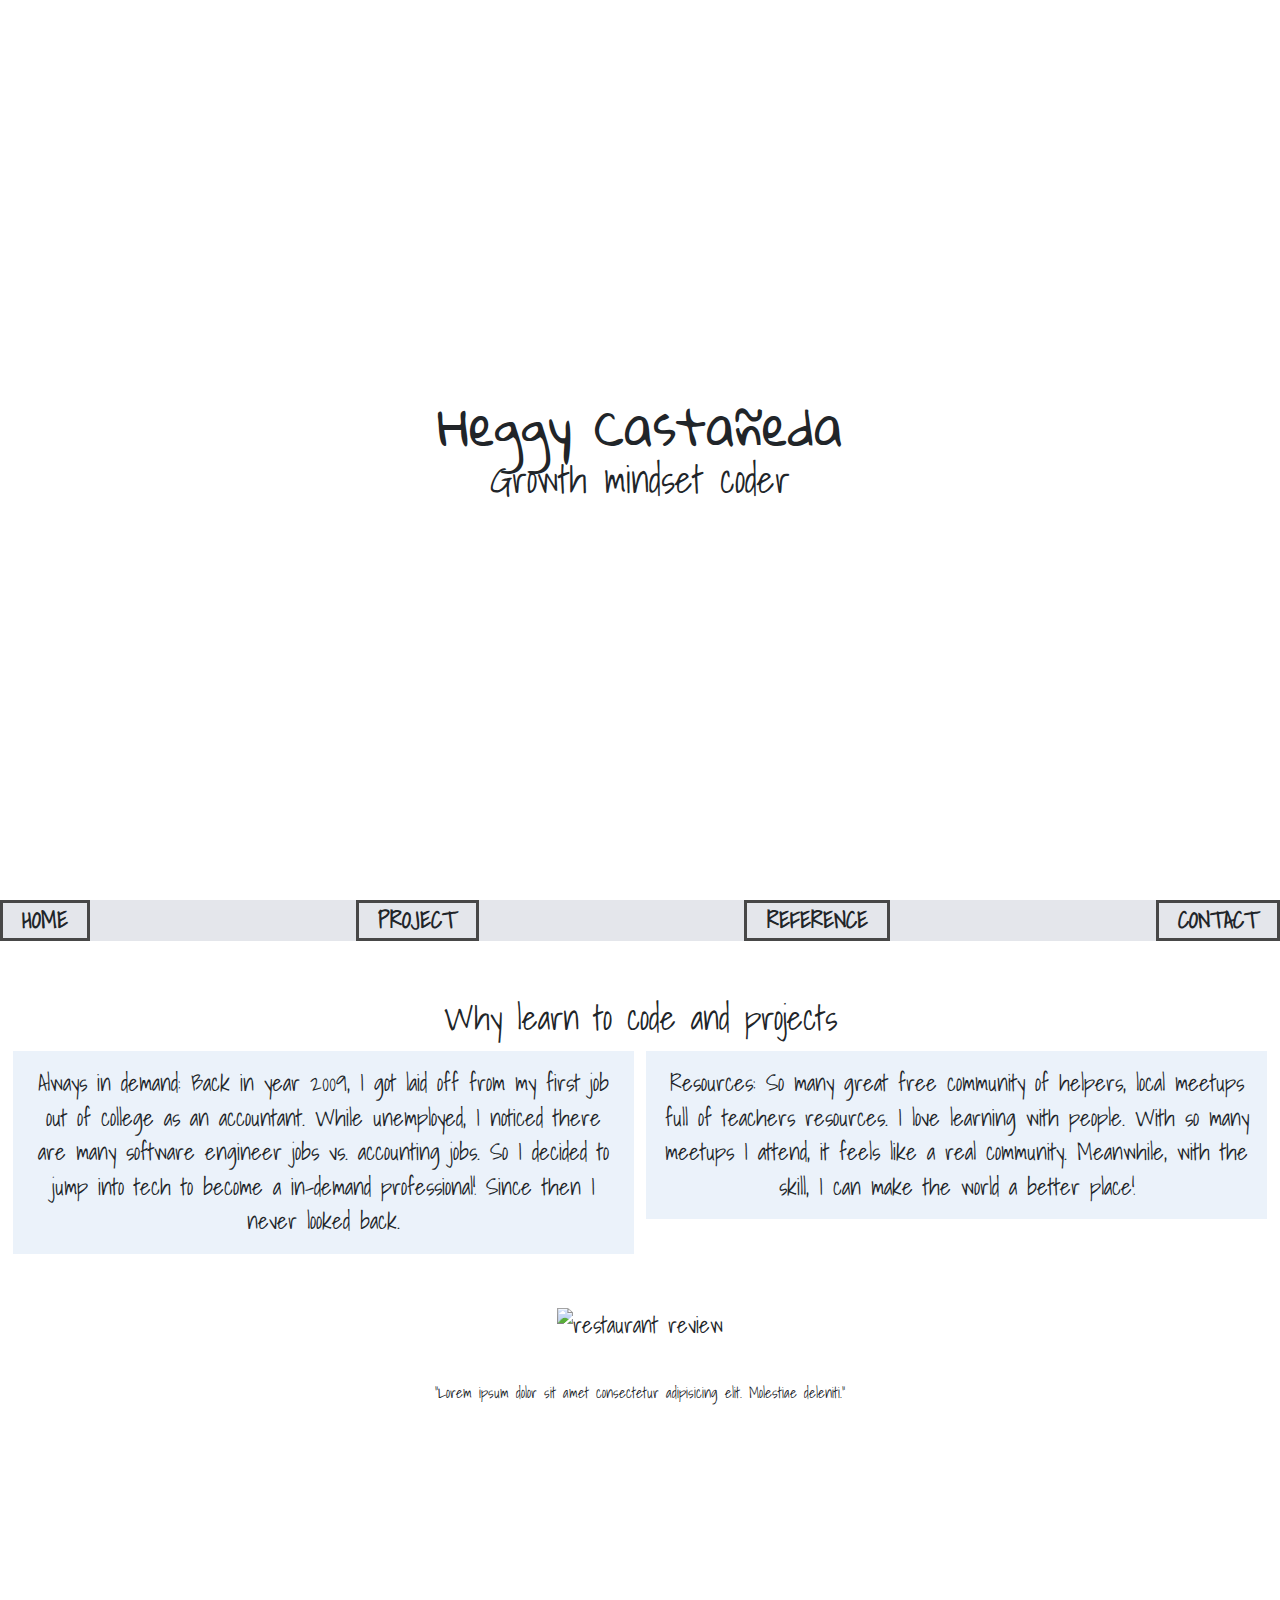
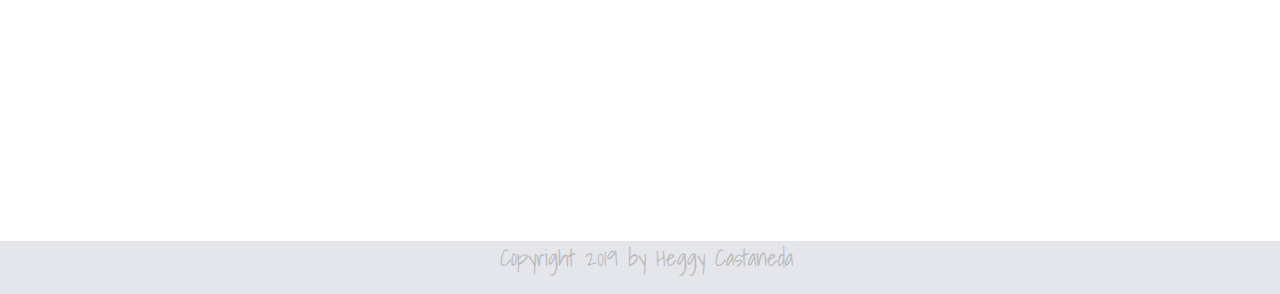
==== commit 98b90c33: "lightbox not working" ====
--- a/index.html
+++ b/index.html
@@ -35,7 +35,7 @@
           <h2>Growth mindset coder</h2>
         </div>
         <div class="bouncy arrow-point-down">
-          <a class="fas fa-angle-double-down" href="project">
+          <a class="fas fa-angle-double-down" href="#project">
           </a>
         </div>
       </div>
@@ -73,12 +73,9 @@
         <div class="grid-column why-grid-col-half">Resources: So many great free community of helpers, local meetups full of teachers resources.  I love learning with people.  With so many meetups I attend, it feels like a real community.  Meanwhile, with the skill, I can make the world a better place!</div>
       </div><!-- end of why-grid-parentContainer -->
 <!-- #### carousel #### -->
-      <!-- https://getbootstrap.com/docs/4.0/components/carousel/#with-captions 
-      
-      jquery 
-      https://www.w3schools.com/bootstrap/tryit.asp?filename=trybs_ref_js_carousel2&stacked=h
-      -->
-      <!-- bootsrap grid for my carousel https://getbootstrap.com/docs/4.1/layout/grid/ -->
+      <div class="lightbox">
+          <img src="">
+      </div>
       <div id="mycarousel-flex-wrapper" class="grid-row clearfix">
         <div id="navLeft"><i class="fas fa-arrow-left"></i></div>
 
@@ -115,10 +112,8 @@
   <footer id="social-flex">
       <a href="https://www.linkedin.com/in/heggy/" target="_blank">
         <i class="fab fa-linkedin-in" aria-hidden="true"></i>
-        <!-- for screen reader -->
-        <span class="sr-only">LinkedIn</span>
       </a>
-      <p>Copyright 2017 by Heggy Castaneda</p>
+      <p>Copyright 2019 by Heggy Castaneda</p>
   </footer>
   <script src="./script.js"
   ></script>
--- a/css/style.css
+++ b/css/style.css
@@ -173,8 +173,8 @@
   display: flex;
   /* how much each flex item div will grown relative to rest */
   justify-content: space-between;
-  background-color: rgba(210, 213, 221, 0.6) /* light gray with transp*/
-
+  background-color: rgba(210, 213, 221, 0.6); /* light gray with transp*/
+  z-index: 4;
 }
 
 /* Navbar links */
@@ -250,27 +250,33 @@
   display: none;
 }
 
-#mycarousel-container {
-
-}
-
+#navRight {
+  position: relative;
+}
+#navLeft {
+  position: relative;
+}
 .fas.fa-arrow-left {
   /* not really know about this position relative to what?*/
-  position: relative;
-  right: -322px;
-  top: 229px;
+  position: absolute;
+  right: -120px;
+  top: 350px;
+  color: #474747;
+  background-color: rgba(235,242,250,0.8);
 }
 
 .fas.fa-arrow-right {
-  position: relative;
-  left: -322px;
-  top: 229px;
+  position: absolute;
+  left: -120px;
+  top: 350px;
+  color: #474747;
+  background-color: rgba(235,242,250,0.8);
 }
 /* ############# Testimonial ############ */
 #testimonial-flex-wrapper {
   display: flex;
   justify-content: center;
-  
+  margin: 2rem 0;
 }
 
 #testimonial-flex-wrapper div {
@@ -319,6 +325,7 @@
 /* set my kid col to take up hal of parent row grid container */
 .why-grid-col-half {
   width: 49%; /* remember I added margin .5 on this col so I need to minu 1% (left, right) it can't be 50% here*/
+  z-index: 1;
 }
 /*
 cheatsheet for grid calc for all dimension
@@ -349,6 +356,7 @@
   color: #bbb;
   display: flex;
   justify-content: center;
+  background-color: rgba(210, 213, 221, 0.6);
 }
 
 footer > p {
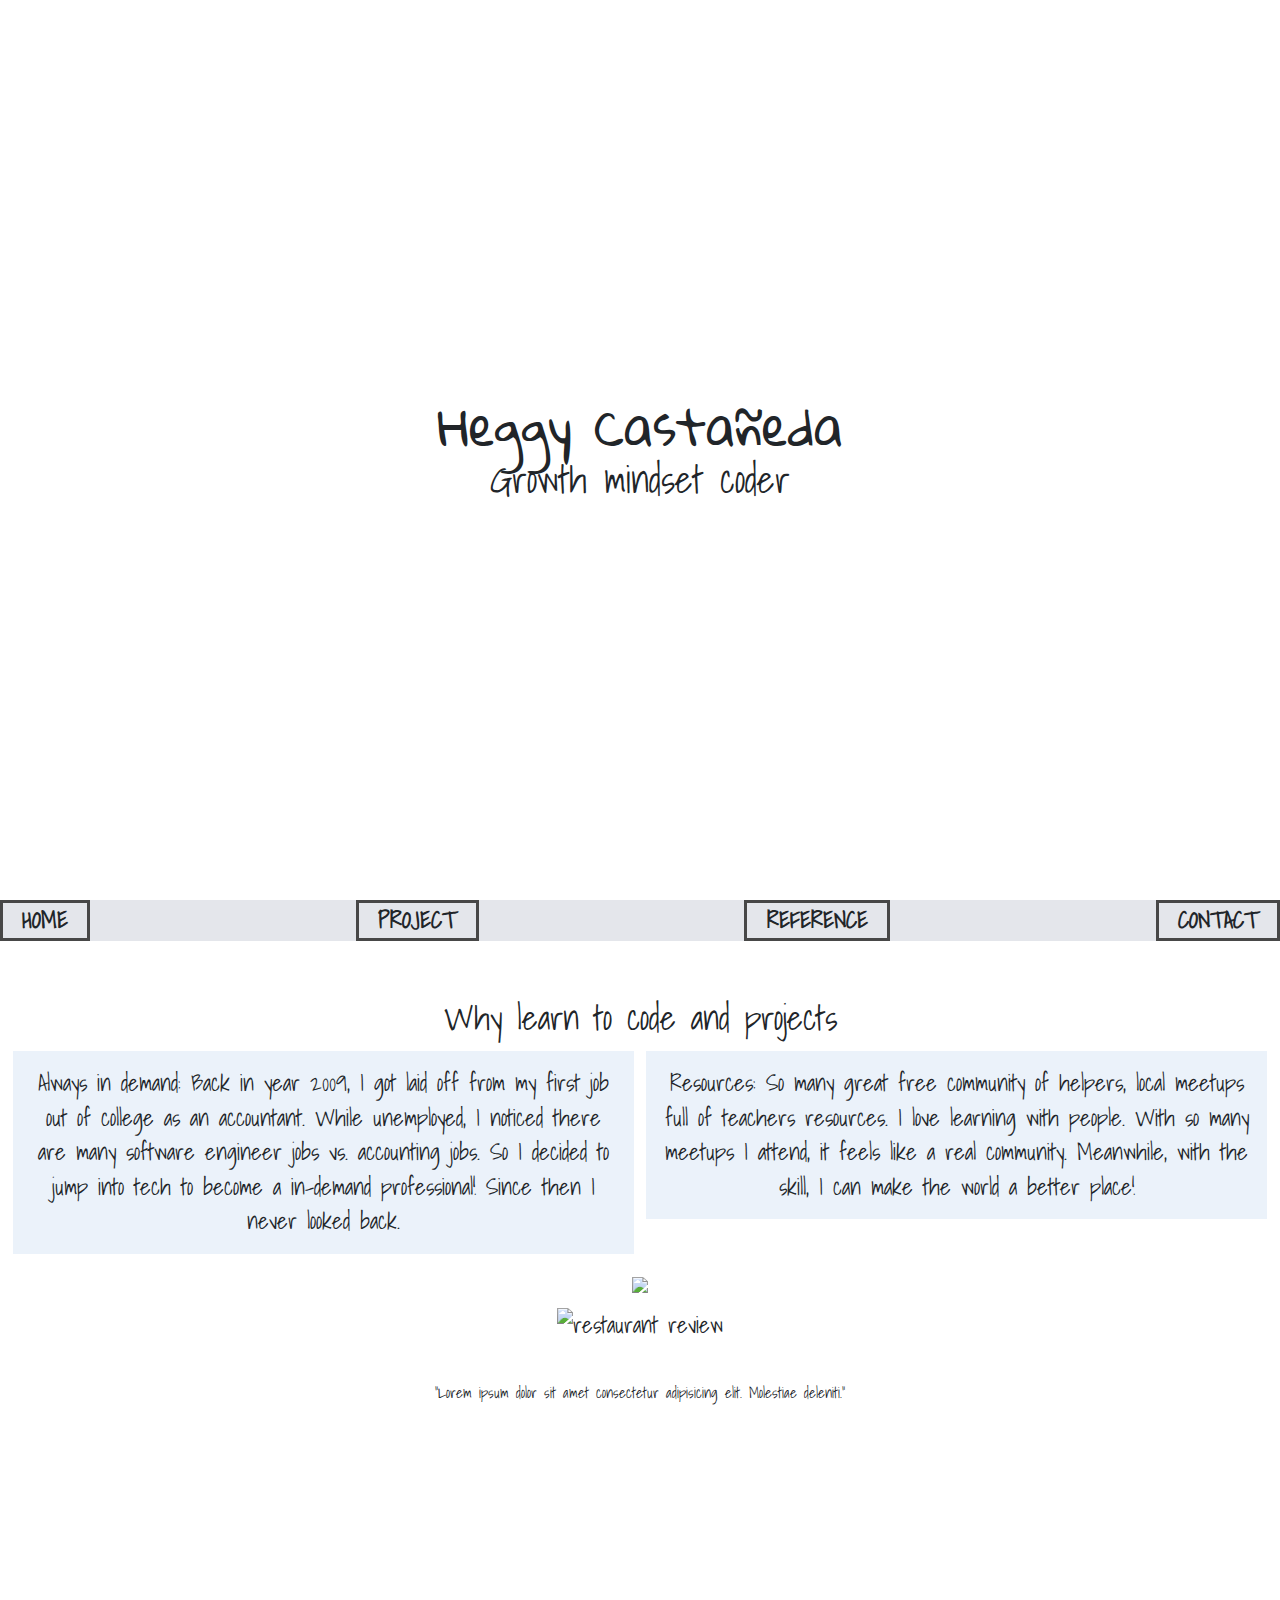
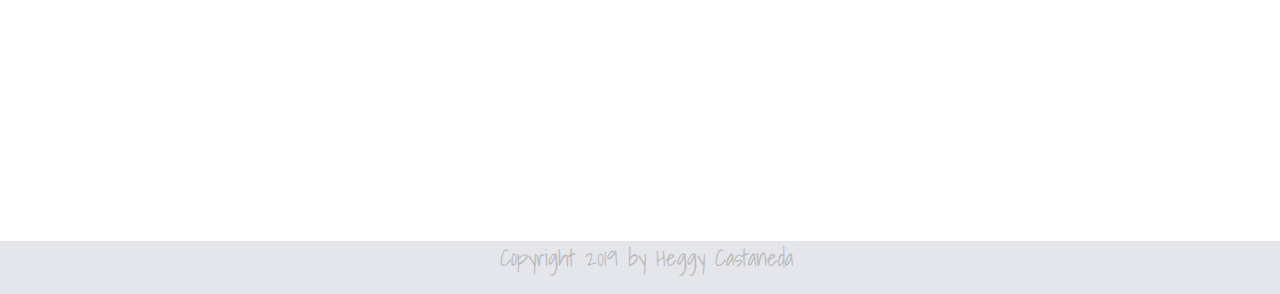
==== commit 68870706: "submitted" ====
--- a/index.html
+++ b/index.html
@@ -74,7 +74,7 @@
       </div><!-- end of why-grid-parentContainer -->
 <!-- #### carousel #### -->
       <div class="lightbox">
-          <img src="">
+          <img src="e.currentTarget.firstElementChild.src">
       </div>
       <div id="mycarousel-flex-wrapper" class="grid-row clearfix">
         <div id="navLeft"><i class="fas fa-arrow-left"></i></div>
--- a/css/style.css
+++ b/css/style.css
@@ -325,7 +325,13 @@
 /* set my kid col to take up hal of parent row grid container */
 .why-grid-col-half {
   width: 49%; /* remember I added margin .5 on this col so I need to minu 1% (left, right) it can't be 50% here*/
+  /* keep the nav bar on top so I bring grid behind nav */
   z-index: 1;
+}
+
+.lightbox {
+  /* when img popup make it big on the screen */
+  max-width: 100%;
 }
 /*
 cheatsheet for grid calc for all dimension
